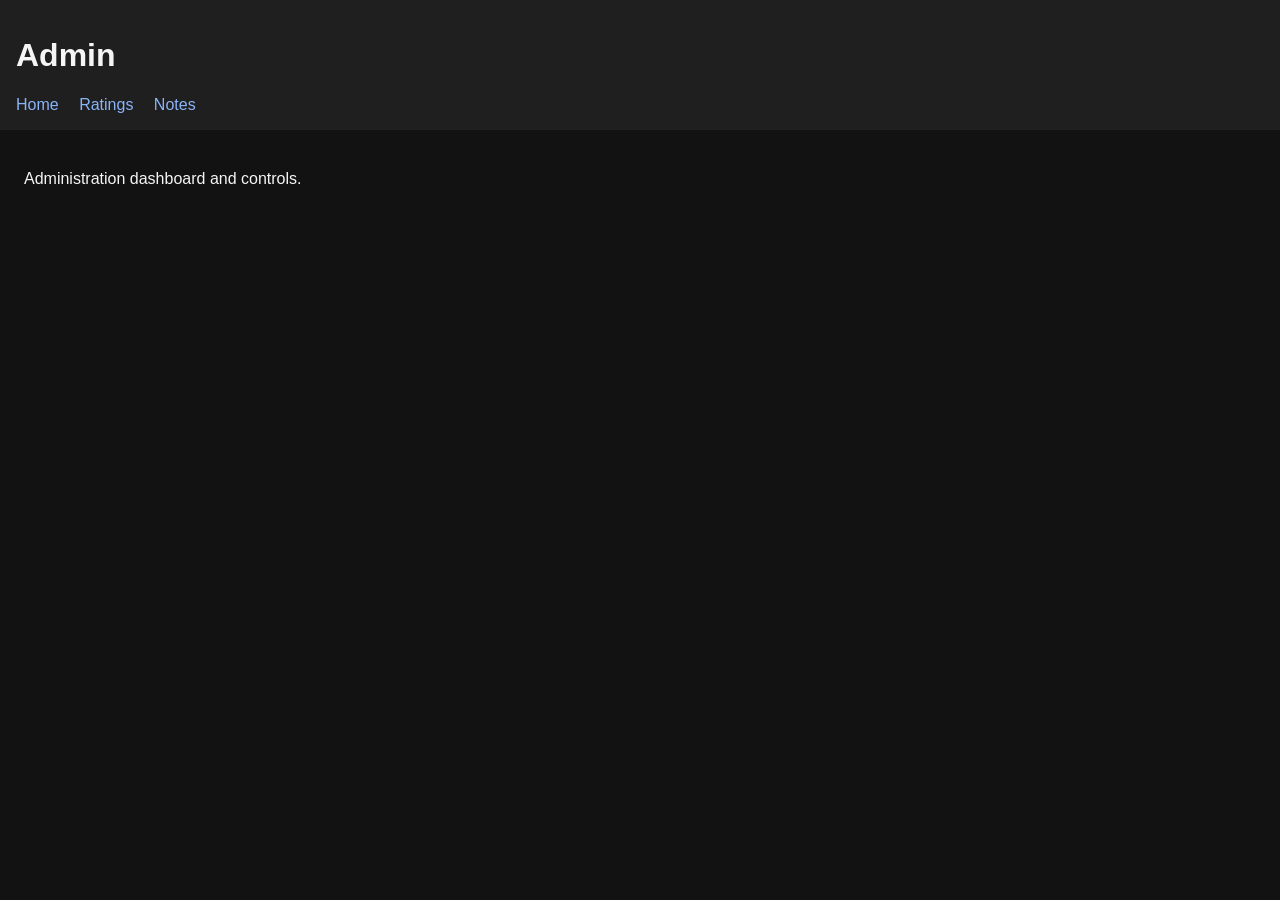
==== public/admin.html @ a620cc2c "done" ====
<!DOCTYPE html>
<html lang="en">
<head>
  <meta charset="UTF-8" />
  <meta name="viewport" content="width=device-width, initial-scale=1.0" />
  <title>Admin</title>
  <link rel="stylesheet" href="style.css" />
</head>
<body>
  <header>
    <h1>Admin</h1>
    <nav>
      <a href="index.html">Home</a>
      <a href="ratings.html">Ratings</a>
      <a href="notes.html">Notes</a>
    </nav>
  </header>
  <main>
    <section>
      <p>Administration dashboard and controls.</p>
    </section>
  </main>
  <script src="app.js"></script>
</body>
</html>
---- public/style.css ----
body {
  margin: 0;
  font-family: Arial, sans-serif;
  background: #121212;
  color: #f5f5f5;
}
header {
  padding: 1rem;
  background: #1f1f1f;
}
nav a {
  color: #8ab4f8;
  margin-right: 1rem;
  text-decoration: none;
}
main {
  padding: 1.5rem;
}
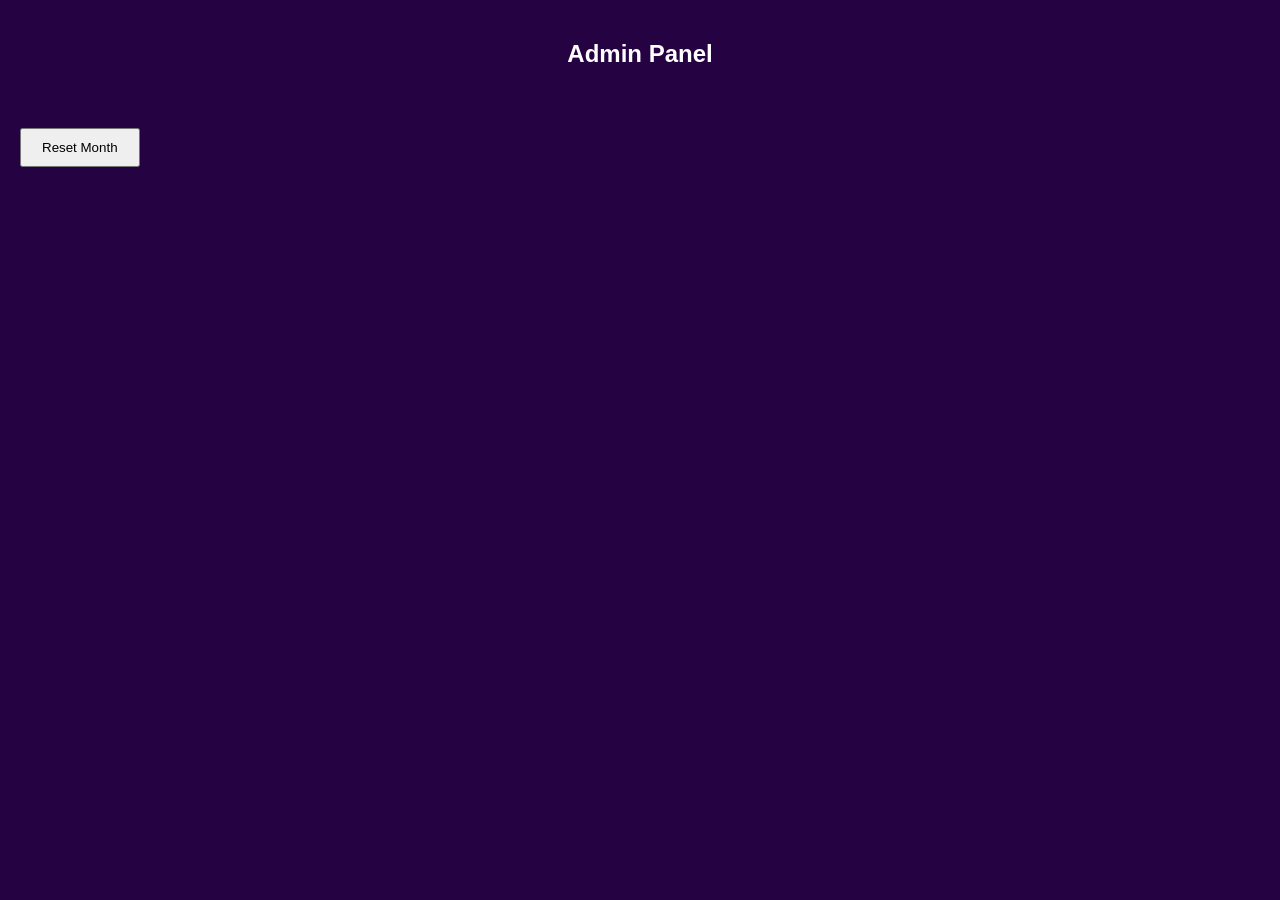
==== commit b5294a67: "done" ====
--- a/public/admin.html
+++ b/public/admin.html
@@ -1,25 +1,19 @@
 <!DOCTYPE html>
-<html lang="en">
+<html>
 <head>
-  <meta charset="UTF-8" />
-  <meta name="viewport" content="width=device-width, initial-scale=1.0" />
-  <title>Admin</title>
-  <link rel="stylesheet" href="style.css" />
+  <title>Admin Panel</title>
+  <link rel="stylesheet" href="style.css">
 </head>
 <body>
-  <header>
-    <h1>Admin</h1>
-    <nav>
-      <a href="index.html">Home</a>
-      <a href="ratings.html">Ratings</a>
-      <a href="notes.html">Notes</a>
-    </nav>
-  </header>
-  <main>
-    <section>
-      <p>Administration dashboard and controls.</p>
-    </section>
-  </main>
+
+  <div class="header">
+    <h2>Admin Panel</h2>
+  </div>
+
+  <div id="adminContent"></div>
+
+  <button onclick="resetMonth()">Reset Month</button>
+
   <script src="app.js"></script>
 </body>
-</html>
+</html>
--- a/public/style.css
+++ b/public/style.css
@@ -1,18 +1,55 @@
 body {
+  background: #250242;
+  color: white;
+  font-family: Arial;
   margin: 0;
-  font-family: Arial, sans-serif;
-  background: #121212;
-  color: #f5f5f5;
 }
-header {
-  padding: 1rem;
-  background: #1f1f1f;
+
+.header {
+  text-align: center;
+  padding: 20px;
 }
-nav a {
-  color: #8ab4f8;
-  margin-right: 1rem;
-  text-decoration: none;
+
+.header img {
+  width: 120px;
+  border-radius: 50%;
 }
-main {
-  padding: 1.5rem;
+
+.container {
+  text-align: center;
+  margin-top: 40px;
 }
+
+a {
+  display: block;
+  margin: 15px;
+  font-size: 18px;
+  color: rgb(89, 0, 255);
+  cursor: pointer;
+}
+
+.list {
+  padding: 20px;
+}
+
+.card {
+  background: #10052e;
+  padding: 15px;
+  margin-bottom: 15px;
+  border-radius: 10px;
+}
+
+.card img {
+  width: 50px;
+  border-radius: 50%;
+}
+
+select, textarea {
+  width: 100%;
+  margin-top: 5px;
+}
+
+button {
+  margin: 20px;
+  padding: 10px 20px;
+}
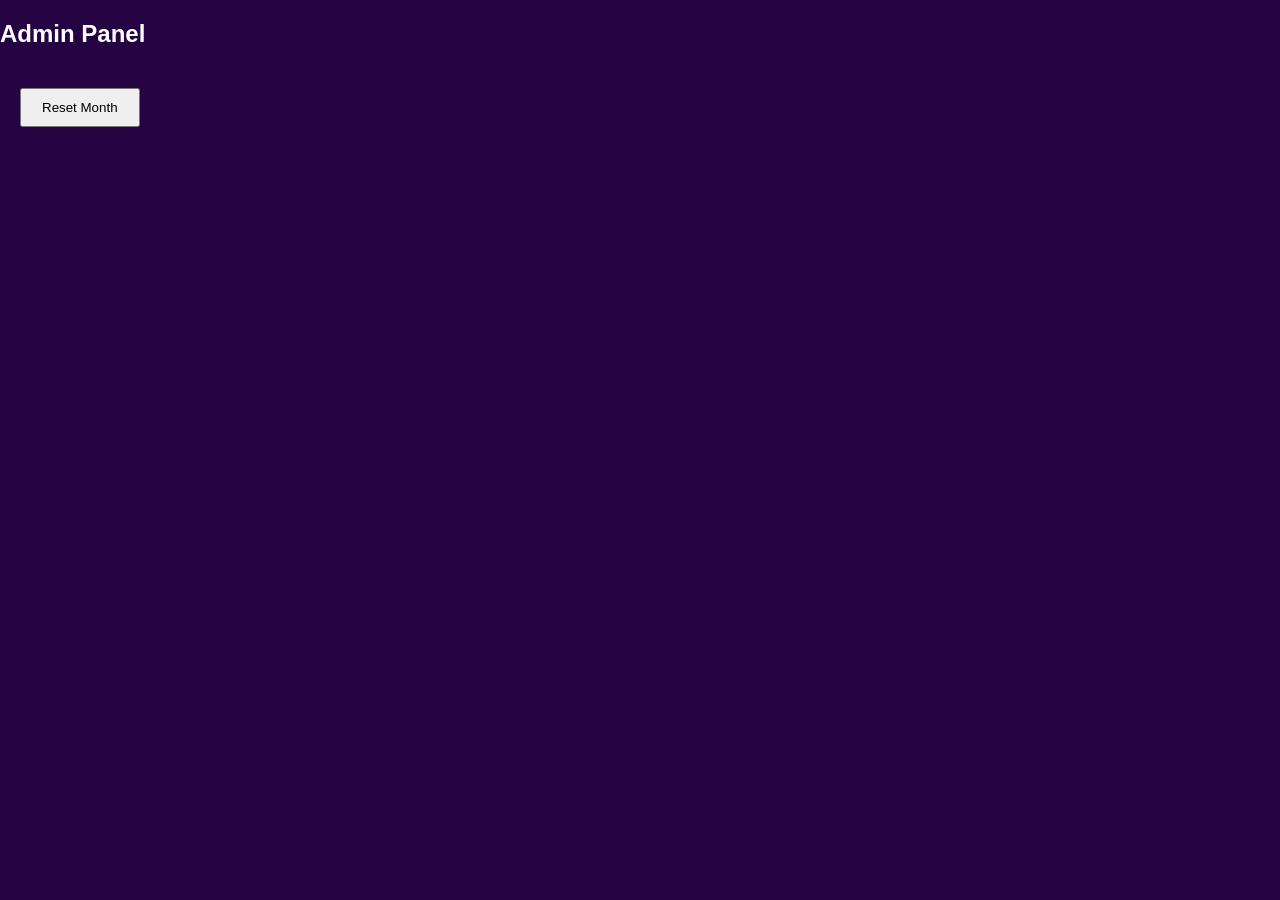
==== commit fd950a6b: "done" ====
--- a/public/admin.html
+++ b/public/admin.html
@@ -6,14 +6,12 @@
 </head>
 <body>
 
-  <div class="header">
-    <h2>Admin Panel</h2>
-  </div>
+<h2>Admin Panel</h2>
 
-  <div id="adminContent"></div>
+<div id="adminBox"></div>
 
-  <button onclick="resetMonth()">Reset Month</button>
+<button onclick="resetMonth()">Reset Month</button>
 
-  <script src="app.js"></script>
+<script src="app.js"></script>
 </body>
 </html>
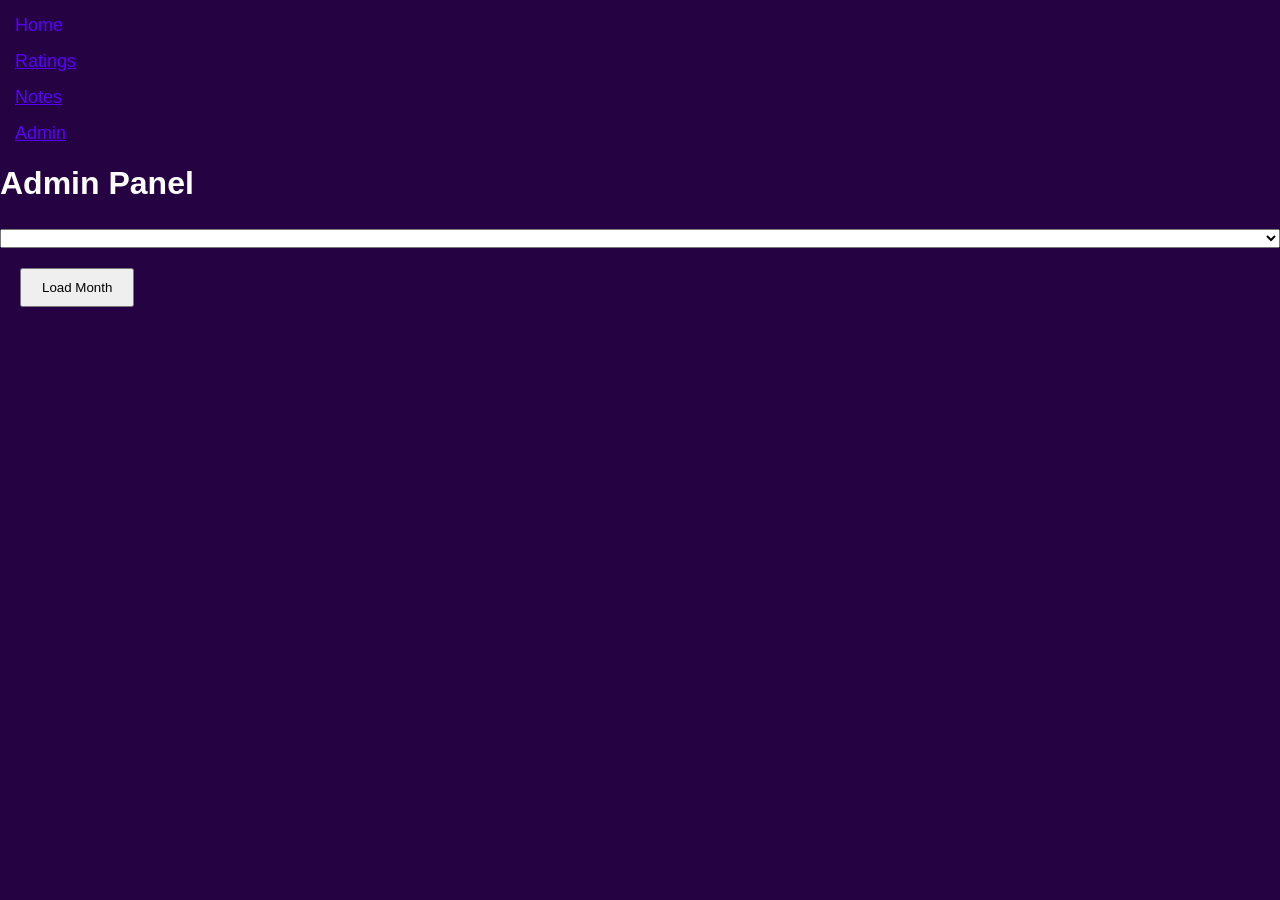
==== commit ae4a5228: "done" ====
--- a/public/admin.html
+++ b/public/admin.html
@@ -1,17 +1,44 @@
 <!DOCTYPE html>
 <html>
 <head>
-  <title>Admin Panel</title>
-  <link rel="stylesheet" href="style.css">
+<link rel="stylesheet" href="style.css">
 </head>
-<body>
+<body class="app">
 
-<h2>Admin Panel</h2>
+<div class="nav">
+  <a id="homeLink">Home</a>
+  <a id="ratingsLink">Ratings</a>
+  <a id="notesLink">Notes</a>
+  <a id="adminLink">Admin</a>
+</div>
 
-<div id="adminBox"></div>
+<h1>Admin Panel</h1>
 
-<button onclick="resetMonth()">Reset Month</button>
+<select id="monthSelect"></select>
+<button onclick="loadAdmin()">Load Month</button>
+
+<div id="adminPanel"></div>
 
 <script src="app.js"></script>
+
+<script>
+async function loadAdmin() {
+  const month = document.getElementById("monthSelect").value;
+
+  const ratings = await post("getRatingsByMonth", { month });
+  const notes = await post("getNotesByMonth", { month });
+
+  const panel = document.getElementById("adminPanel");
+
+  panel.innerHTML = `
+    <h2>Ratings</h2>
+    <pre>${JSON.stringify(ratings, null, 2)}</pre>
+
+    <h2>Notes</h2>
+    <pre>${JSON.stringify(notes, null, 2)}</pre>
+  `;
+}
+</script>
+
 </body>
 </html>
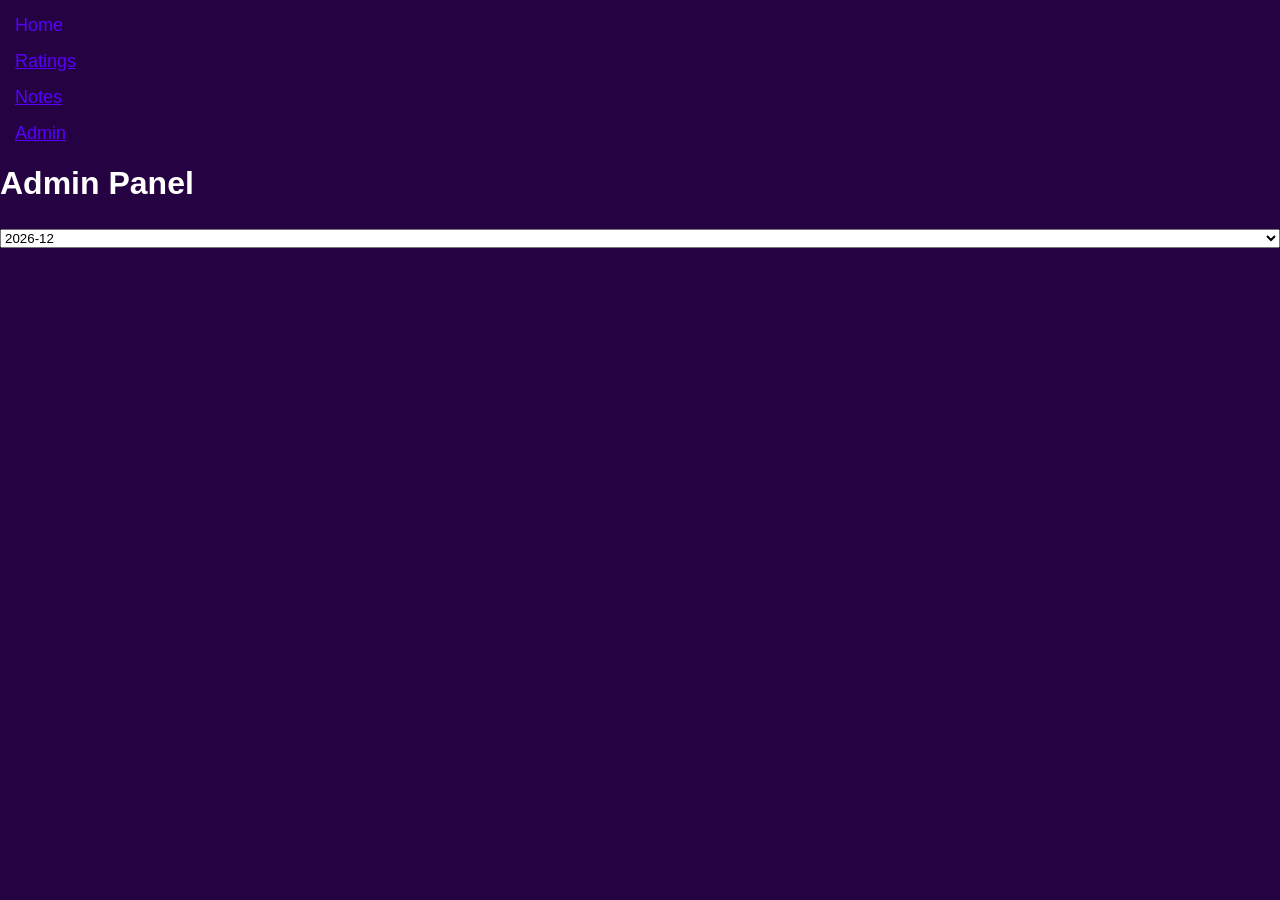
==== commit 87fa3b73: "e" ====
--- a/public/admin.html
+++ b/public/admin.html
@@ -15,13 +15,27 @@
 <h1>Admin Panel</h1>
 
 <select id="monthSelect"></select>
-<button onclick="loadAdmin()">Load Month</button>
 
 <div id="adminPanel"></div>
 
 <script src="app.js"></script>
 
 <script>
+function buildMonthOptions() {
+  const select = document.getElementById("monthSelect");
+  const current = new Date();
+  select.innerHTML = Array.from({ length: 12 }, (_, i) => {
+    const date = new Date(current.getFullYear(), current.getMonth() - i, 1);
+    return `<option value="${date.getFullYear()}-${String(date.getMonth() + 1).padStart(2, "0")}">${date.getFullYear()}-${String(date.getMonth() + 1).padStart(2, "0")}</option>`;
+  }).join("");
+}
+
+document.addEventListener("DOMContentLoaded", () => {
+  buildMonthOptions();
+  document.getElementById("monthSelect").addEventListener("change", loadAdmin);
+  loadAdmin();
+});
+
 async function loadAdmin() {
   const month = document.getElementById("monthSelect").value;
 
